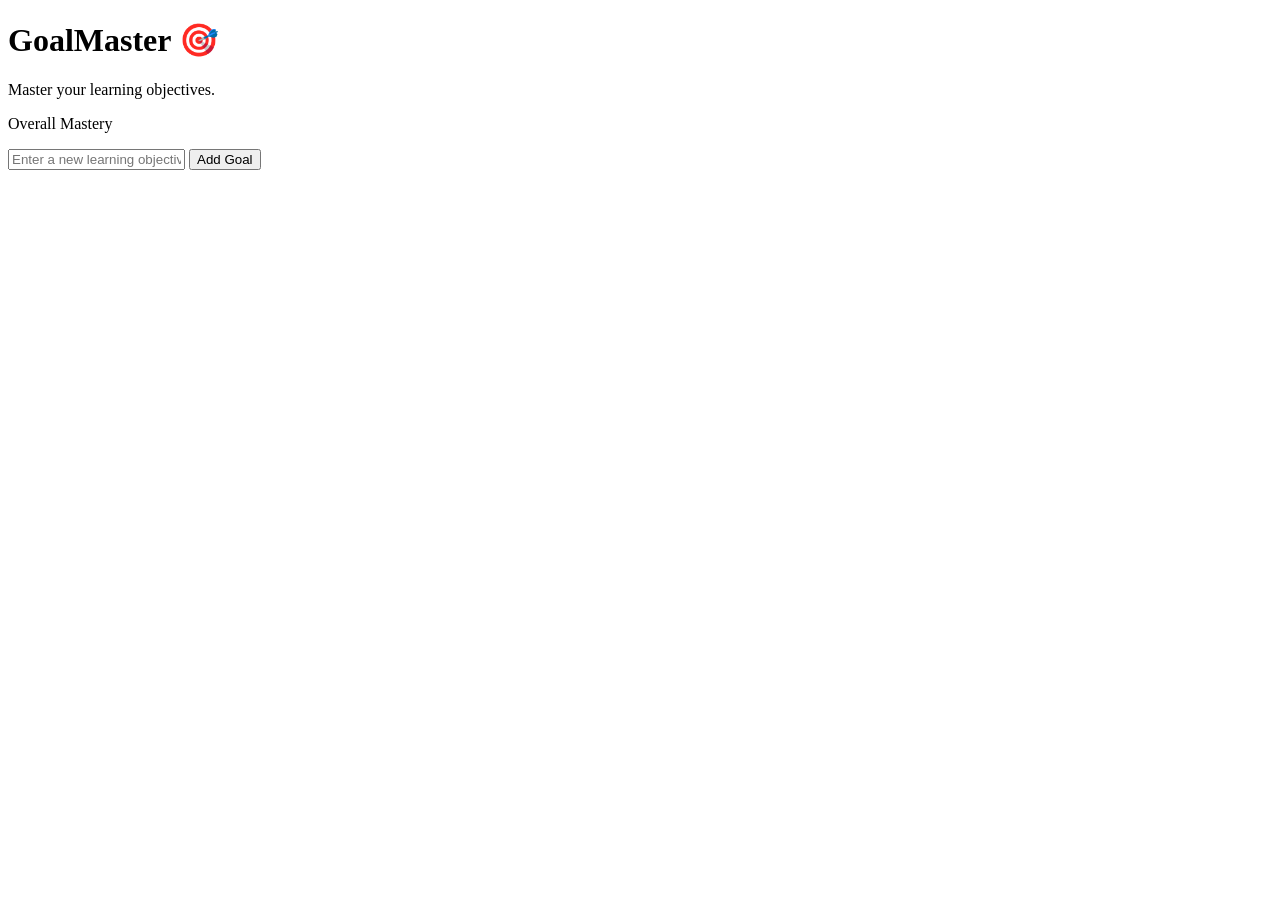
==== Index.html @ 4d391e0c "feat: implement progress bar and modern UI layout" ====
<!DOCTYPE html>
<html lang="en">
<head>
    <meta charset="UTF-8">
    <meta name="viewport" content="width=device-width, initial-scale=1.0">
    <title>GoalMaster | Learning Objective Tracker</title>
    <link rel="stylesheet" href="style.css">
</head>
<body>

    <main>
        <header>
            <h1>GoalMaster 🎯</h1>
            <p>Master your learning objectives.</p>
        </header>

        <div id="progress-container">
            <p>Overall Mastery</p>
            <div id="progress-bar-bg">
                <div id="progress-bar-fill"></div>
            </div>
        </div>
        
        <section id="input-section">
            <input type="text" id="goal-input" placeholder="Enter a new learning objective...">
            <button id="add-btn">Add Goal</button>
        </section>

        <ul id="goal-list"></ul>
    </main>

    <script src="app.js"></script>
</body>
</html>
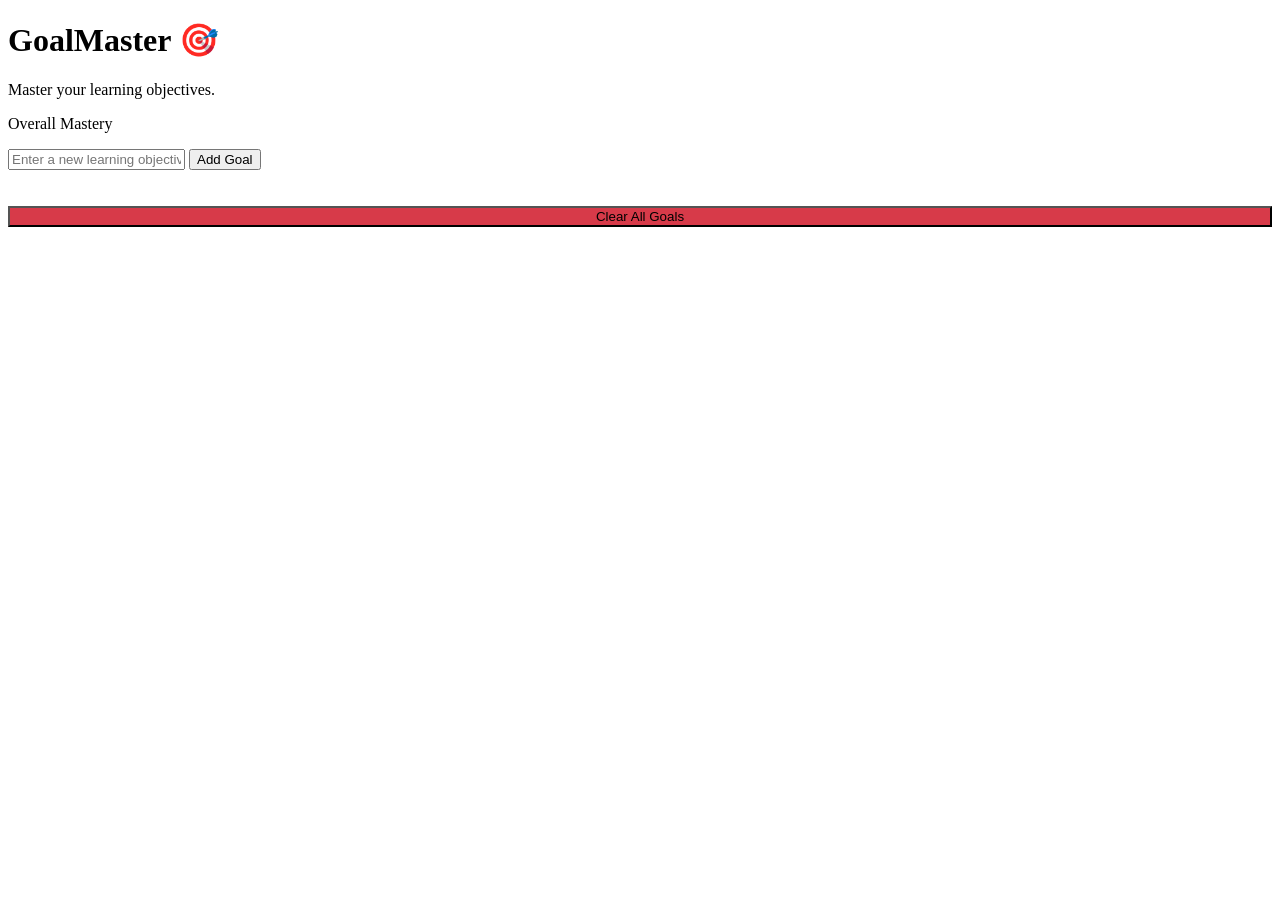
==== commit ec465ab8: "feat: add persistence and clear all functionality" ====
--- a/Index.html
+++ b/Index.html
@@ -27,6 +27,8 @@
         </section>
 
         <ul id="goal-list"></ul>
+
+        <button id="clear-btn" style="background-color: #d73a49; width: 100%; margin-top: 20px;">Clear All Goals</button>
     </main>
 
     <script src="app.js"></script>
